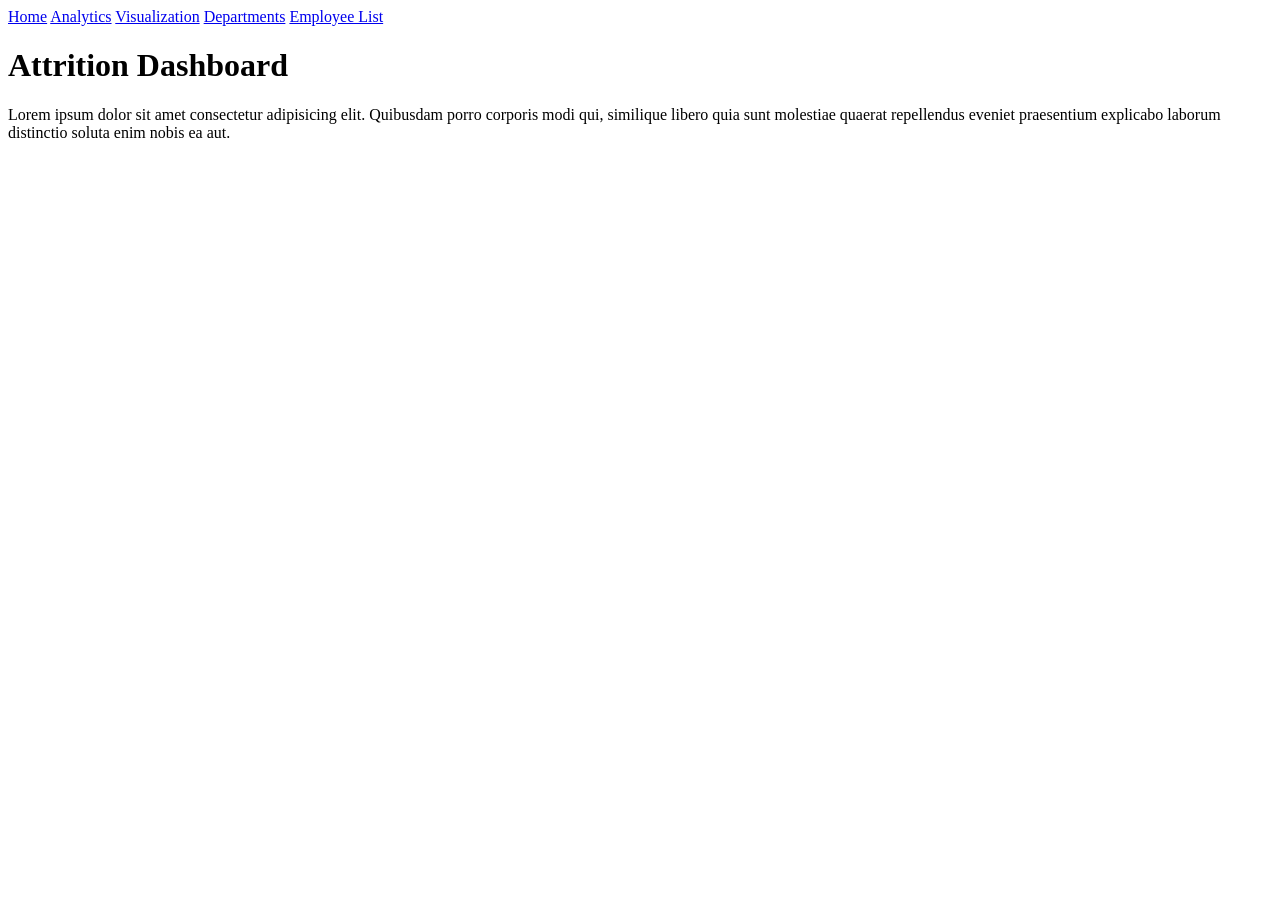
==== templates/dashboard/dashboard.html @ 7061779f "All files added" ====
<!DOCTYPE html>
<html lang="en">
<head>
    <meta charset="UTF-8">
    <meta http-equiv="X-UA-Compatible" content="IE=edge">
    <meta name="viewport" content="width=device-width, initial-scale=1.0">
    <link rel="stylesheet" href="static/dashboard/css/style.css">
    <title>Attrition - Dashboard</title>
</head>
<body>
    <!-- The sidebar -->
    <div class="sidebar">
        <a class="active" href="#home">Home</a>
        <a href="/analytics">Analytics</a>
        <a href="/visualization">Visualization</a>
        <a href="#departments">Departments</a>
        <a href="/employee">Employee List</a>
    </div>
    
    <!-- Page content -->
    <div class="content">
        <h1>Attrition Dashboard</h1>
        <p>Lorem ipsum dolor sit amet consectetur adipisicing elit. Quibusdam porro corporis modi qui, similique libero quia sunt molestiae quaerat repellendus eveniet praesentium explicabo laborum distinctio soluta enim nobis ea aut.</p>
    </div>
</body>
</html>
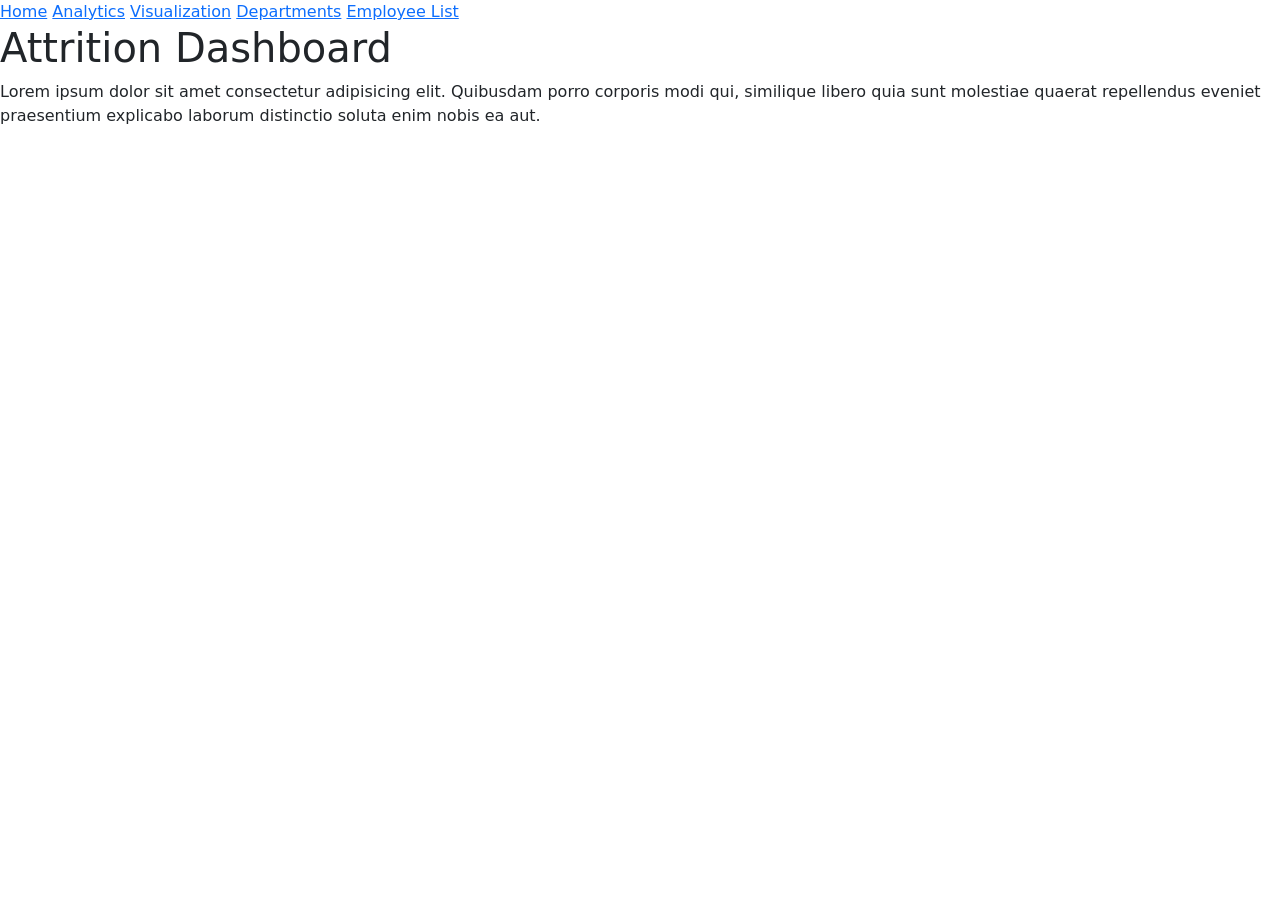
==== commit 12ad7654: "employee pages and visualization pages developement successfully" ====
--- a/templates/dashboard/dashboard.html
+++ b/templates/dashboard/dashboard.html
@@ -4,16 +4,22 @@
     <meta charset="UTF-8">
     <meta http-equiv="X-UA-Compatible" content="IE=edge">
     <meta name="viewport" content="width=device-width, initial-scale=1.0">
+    <link
+      href="https://cdn.jsdelivr.net/npm/bootstrap@5.2.3/dist/css/bootstrap.min.css"
+      rel="stylesheet"
+      integrity="sha384-rbsA2VBKQhggwzxH7pPCaAqO46MgnOM80zW1RWuH61DGLwZJEdK2Kadq2F9CUG65"
+      crossorigin="anonymous"
+    />
     <link rel="stylesheet" href="static/dashboard/css/style.css">
     <title>Attrition - Dashboard</title>
 </head>
 <body>
     <!-- The sidebar -->
     <div class="sidebar">
-        <a class="active" href="#home">Home</a>
+       <a class="active" href="#home">Home</a>
         <a href="/analytics">Analytics</a>
         <a href="/visualization">Visualization</a>
-        <a href="#departments">Departments</a>
+        <a href="/departments">Departments</a>
         <a href="/employee">Employee List</a>
     </div>
     
